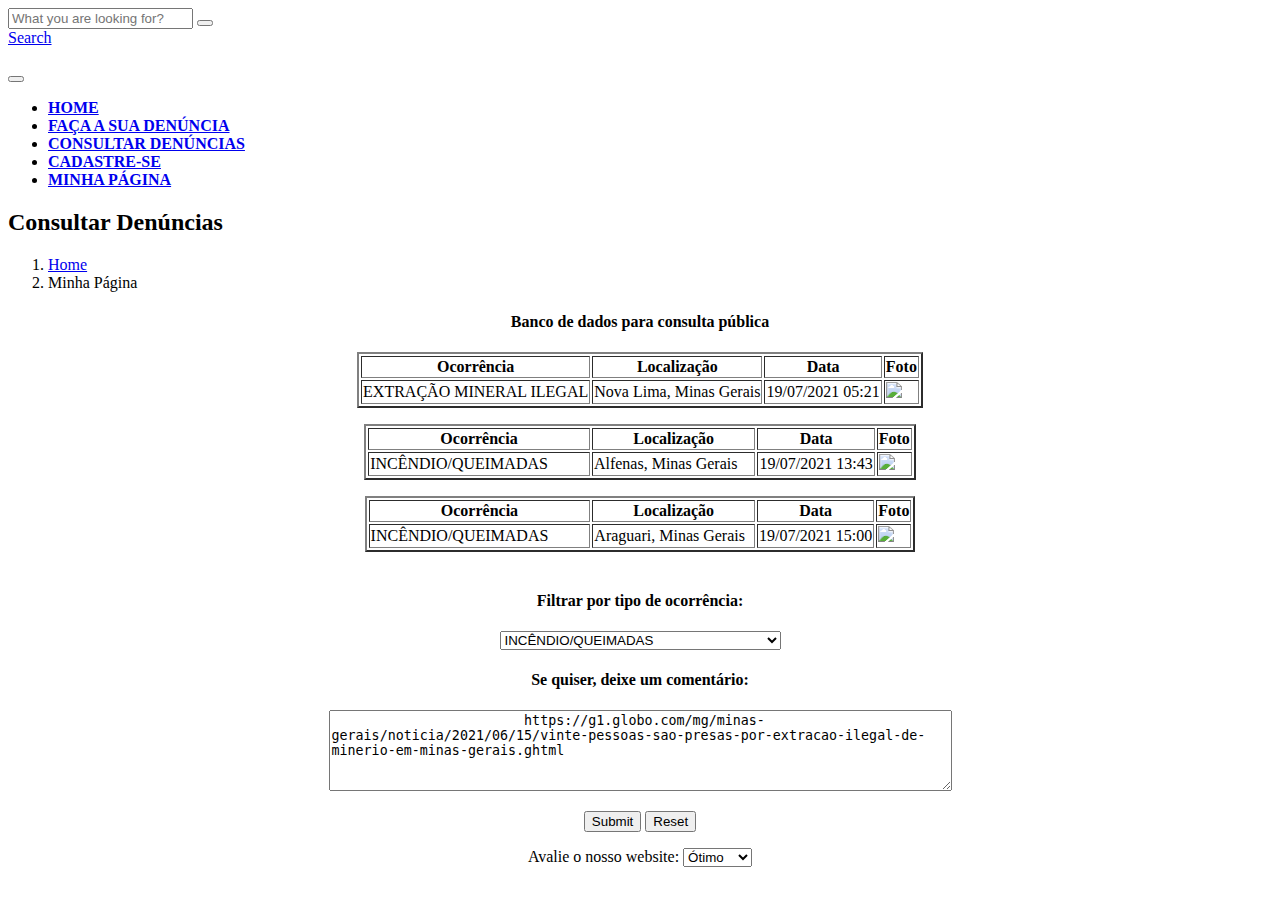
==== src/VerdePerto/banco-dados.html @ 224af570 "Update and rename denuncia.html to banco-dados.html" ====
<!DOCTYPE html>
<html lang="en">

    <head>
    
    
        <!-- Basic -->
        <meta charset="utf-8">
        <meta http-equiv="X-UA-Compatible" content="IE=edge">
        
        <!-- Mobile Metas -->
        <meta name="viewport" content="width=device-width, initial-scale=1, shrink-to-fit=no">
        
        <!-- Site Metas -->
        <title>VerdePerto - Faça a diferença hoje</title>
        <meta name="keywords" content="">
        <meta name="description" content="">
        <meta name="author" content="">
        
        <!-- Site Icons -->
        <link rel="shortcut icon" href="images/favicon.ico" type="image/x-icon" />
        <link rel="apple-touch-icon" href="images/apple-touch-icon.png">
        
        <!-- Design fonts -->
        <link href="https://fonts.googleapis.com/css?family=Droid+Sans:400,700" rel="stylesheet"> 
    
        <!-- Bootstrap core CSS -->
        <link href="css/bootstrap.css" rel="stylesheet">
    
        <!-- FontAwesome Icons core CSS -->
        <link href="css/font-awesome.min.css" rel="stylesheet">
    
        <!-- Custom styles for this template -->
        <link href="style.css" rel="stylesheet">
    
        <!-- Responsive styles for this template -->
        <link href="css/responsive.css" rel="stylesheet">
    
        <!-- Colors for this template -->
        <link href="css/colors.css" rel="stylesheet">
    
        <!-- Version Garden CSS for this template -->
        <link href="css/version/garden.css" rel="stylesheet">
    
   
    
    <meta name="viewport" content="width=device-width, initial-scale=1.0">
    <meta http-equiv="X-UA-Compatible" content="ie=edge">
    
    
    
    <div id="wrapper">
        <div class="collapse top-search" id="collapseExample">
            <div class="card card-block">
                <div class="newsletter-widget text-center">
                    <form class="form-inline">
                        <input type="text" class="form-control" placeholder="What you are looking for?">
                        <button type="submit" class="btn btn-primary"><i class="fa fa-search"></i></button>
                    </form>
                </div><!-- end newsletter -->
            </div>
        </div><!-- end top-search -->
    
        <div class="topbar-section">
            <div class="container-fluid">
                <div class="row">
                    <div class="col-lg-4 col-md-6 col-sm-6 hidden-xs-down">
                        <div class="topsocial">
                            <a href="#" data-toggle="tooltip" data-placement="bottom" title="Facebook"><i class="fa fa-facebook"></i></a>
                            <a href="#" data-toggle="tooltip" data-placement="bottom" title="Youtube"><i class="fa fa-youtube"></i></a>
                            <a href="#" data-toggle="tooltip" data-placement="bottom" title="Twitter"><i class="fa fa-twitter"></i></a>
                            <a href="#" data-toggle="tooltip" data-placement="bottom" title="Flickr"><i class="fa fa-flickr"></i></a>
                            <a href="#" data-toggle="tooltip" data-placement="bottom" title="Instagram"><i class="fa fa-instagram"></i></a>
                        </div><!-- end social -->
                    </div><!-- end col -->
    
                    <div class="col-lg-4 hidden-md-down">
                    </div><!-- end col -->
    
                    <div class="col-lg-4 col-md-6 col-sm-6 col-xs-12">
                        <div class="topsearch text-right">
                            <a data-toggle="collapse" href="#collapseExample" aria-expanded="false" aria-controls="collapseExample"><i class="fa fa-search"></i> Search</a>
                        </div><!-- end search -->
                    </div><!-- end col -->
                </div><!-- end row -->
            </div><!-- end header-logo -->
        </div><!-- end topbar -->
    
        <div class="header-section">
            <div class="container">
                <div class="row">
                    <div class="col-md-12">
                        <div class="logo">
                            <a href="index.html"><img src="images/version/verde-logo.png" alt=""></a>
                        </div><!-- end logo -->
                    </div>
                </div><!-- end row -->
            </div><!-- end header-logo -->
        </div><!-- end header -->
    
        <header class="header">
            <div class="container">
                <nav class="navbar navbar-inverse navbar-toggleable-md">
                    <button class="navbar-toggler" type="button" data-toggle="collapse" data-target="#Forest Timemenu" aria-controls="Forest Timemenu" aria-expanded="false" aria-label="Toggle navigation">
                        <span class="navbar-toggler-icon"></span>
                    </button>
                    <div class="collapse navbar-collapse justify-content-md-center" id="Forest Timemenu">
                        <ul class="navbar-nav">
                            <li class="nav-item">
                                <a class="nav-link color-green-hover" href="index.html"><b>HOME</b></a>
                            </li>
                            <li class="nav-item">
                                <a class="nav-link color-green-hover" href="denuncia.html"><b>FAÇA A SUA DENÚNCIA</b></a>
                            </li>
                            <li class="nav-item">
                                <a class="nav-link color-green-hover" href="banco_dados.html"><b>CONSULTAR DENÚNCIAS</b></a>
                            </li>
                            <li class="nav-item">
                                <a class="nav-link color-green-hover" href="cadastro.html"><b>CADASTRE-SE</b></a>
                            </li>
                
                            <li class="nav-item">
                                <a class="nav-link color-green-hover" href="login.html"><b>MINHA PÁGINA</b></a>
                            </li>
                        </ul>
                    </div>
                </nav>
            </div><!-- end container -->
        </header><!-- end header -->
    
   

    <!--[if lt IE 9]>
      <script src="https://oss.maxcdn.com/libs/html5shiv/3.7.0/html5shiv.js"></script>
      <script src="https://oss.maxcdn.com/libs/respond.js/1.4.2/respond.min.js"></script>
    <![endif]-->

</head>

<body>

    

    <div class="page-title wb">
        <div class="container">
            <div class="row">
                <div class="col-lg-8 col-md-8 col-sm-12 col-xs-12">
                    <h2><i class="fa fa-leaf bg-green"></i> Consultar Denúncias</h2>
                </div><!-- end col -->
                <div class="col-lg-4 col-md-4 col-sm-12 hidden-xs-down hidden-sm-down">
                    <ol class="breadcrumb">
                        <li class="breadcrumb-item"><a href="index.html">Home</a></li>
                        <li class="breadcrumb-item active">Minha Página</li>
                    </ol>
                </div><!-- end col -->                    
            </div><!-- end row -->
        </div><!-- end container -->
<p>

</p>
<p>
    <break>
    </break>
</p>

<div id="conteudo">  <p>

</p><p>

</p>

 

 </div>



<div class="wrapper">
    <div class="registration_form">
        <div class="title" align=center>
           <h4>Banco de dados para consulta pública</h4> <p>

           </p>
        </div>

        <form>
            <div class="form_wrap" align=center>
                <div class="input_grp">
                   
                    <table align=center border="2">
                        <tr>
                            <th>Ocorrência</th>
                            <th>Localização</th>
                            <th>Data</th>
                            <th>Foto</th>

                        </tr>
                        <tr>
                            <td> EXTRAÇÃO MINERAL ILEGAL </td>
                            <td> Nova Lima, Minas Gerais</td>
                            <td> 19/07/2021 05:21</td>
                            <td><img width=100px src="upload/minerio-ilegal.jpg"></td>
                        </tr>
                    
                    <table align=center border="2">
                        <tr>
                            <th>Ocorrência</th>
                            <th>Localização</th>
                            <th>Data</th>
                            <th>Foto</th>

                        </tr>
                        <tr>
                            <td> INCÊNDIO/QUEIMADAS&ensp;&ensp;&ensp;&ensp;&ensp;</td> <p></p><p></p>
                            <td> Alfenas, Minas Gerais&ensp;&ensp;</td>
                            <td> 19/07/2021 13:43</td>
                            <td><img width=108px src="upload/queimada.jpeg"></td>
                        </tr>
                    </table>
                    <table align=center border="2">
                        <tr>
                            <th>Ocorrência</th>
                            <th>Localização</th>
                            <th>Data</th>
                            <th>Foto</th>

                        </tr>
                        <tr>
                            <td> INCÊNDIO/QUEIMADAS&ensp;&ensp;&ensp;&ensp;&ensp;</td> <p></p><p></p>
                            <td> Araguari, Minas Gerais&ensp;</td>
                            <td> 19/07/2021 15:00</td>
                            <td><img width=100px src="upload/queimadacerrado.jpg"></td>
                        </tr>
                    </table>
                    <br> 
                    <div class="principal">
                        <div class="Tipo de Denúncia"> 
                         <h4>Filtrar por tipo de ocorrência:</h4>
                          <select name="denuncia">
                              <option value="valor1">INCÊNDIO/QUEIMADAS</option>
                              <option value="valor2">CRIME CONTRA ANIMAIS DOMÉSTICOS</option>
                              <option value="valor3">DESMATAMENTO/PODA ILEGAL</option>
                              <option value="valor4">POLUIÇÃO DOS RECURSOS HÍDRICOS</option>
                              <option value="valor5">DESCARTE IRREGULAR DE LIXO</option>
                              <option value="valor6">PESCA ILEGAL</option>
                              <option value="valor7">DANOS AO PATRIMÔNIO PÚBLICO</option>
                              <option value="valor8">POLUIÇÃO DOS SOLOS</option>
                              <option value="valor9">DESTRUIÇÃO DE MORROS</option>
                              <option value="valor10">EXTRAÇÃO MINERAL ILEGAL</option>
                              <option value="valor11">DESCARTE LIXO RADIOATIVO/NUCLEAR</option>
                              <option value="valor12">CARRO ABANDONADO </option>
                              <option value="valor13">CRIME CONTRA ANIMAIS SILVESTRES</option>
                          </select>
                        </p>
                        </div>
                   <h4>Se quiser, deixe um comentário: </h4> <p>

                    </p>
                    <div class="sugestao">
                        
                    <textarea rows="5" cols="75" name="campoReclamaçoes">
                        https://g1.globo.com/mg/minas-gerais/noticia/2021/06/15/vinte-pessoas-sao-presas-por-extracao-ilegal-de-minerio-em-minas-gerais.ghtml
                        </textarea><p>



                        <input type="submit" /> 
                        <input type="reset" /> 
                
                        <br><p>

                        </p>
                        Avalie o nosso website:
                        <select name="Nota">
                            <option value="0">Ótimo
                            <option value="1">Bom
                            <option value="2">Regular
                            <option value="3">Ruim
                        </select>

                </div>

            </div>

        </form>
    </div>

</div>

</a>

</div>
</body>
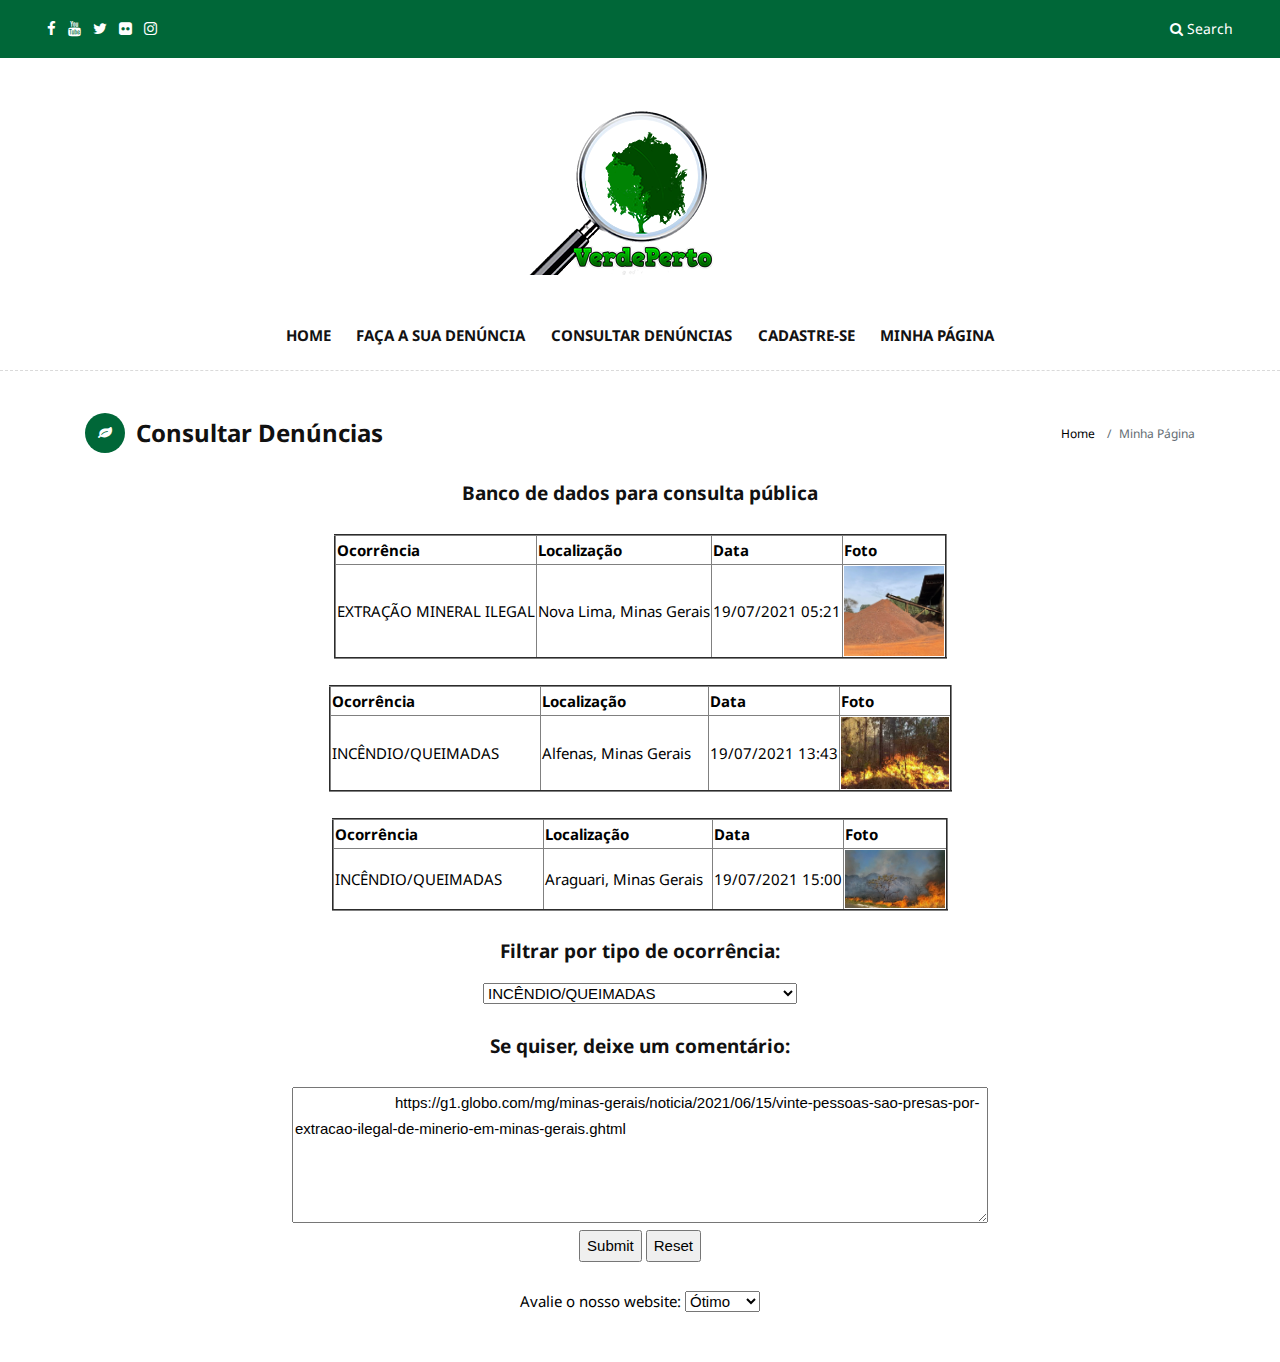
==== commit 79fdb77e: "Update banco-dados.html" ====
--- a/src/VerdePerto/banco-dados.html
+++ b/src/VerdePerto/banco-dados.html
@@ -113,7 +113,7 @@
                                 <a class="nav-link color-green-hover" href="denuncia.html"><b>FAÇA A SUA DENÚNCIA</b></a>
                             </li>
                             <li class="nav-item">
-                                <a class="nav-link color-green-hover" href="banco_dados.html"><b>CONSULTAR DENÚNCIAS</b></a>
+                                <a class="nav-link color-green-hover" href="banco-dados.html"><b>CONSULTAR DENÚNCIAS</b></a>
                             </li>
                             <li class="nav-item">
                                 <a class="nav-link color-green-hover" href="cadastro.html"><b>CADASTRE-SE</b></a>
--- a/src/VerdePerto/style.css
+++ b/src/VerdePerto/style.css
@@ -0,0 +1,1688 @@
+/**************************************
+
+    File Name: style.css
+    Template Name: Forest Time
+    Created By: HTML.Design
+    http://themeforest.net/user/wpdestek
+
+**************************************/
+
+/**************************************
+    Table of Content
+    
+    1. BASIC
+    2. HEADER
+    3. SECTION
+    4. FOOTER
+    5. PAGES
+    6. BLOG
+    7. WIDGETS
+**************************************/
+
+/* BASIC 
+**************************************/
+
+body {
+    font-size: 15px;
+    line-height: 26px;
+    background-color: #006738; /*cor texto Pq expor irregularidades ambientais... */
+}
+
+h1,
+h2,
+h3,
+h4,
+h5,
+body,
+p,
+.topbar-section,
+.navbar-inverse .navbar-nav .nav-link,
+.header .dropdown-menu,
+.navbar-nav .nav-link {
+    font-family: 'Roboto', serif;
+}
+
+h1,
+h2,
+h3,
+h4,
+h5,
+h6 {
+    font-weight: 700;
+    line-height: 1.4;
+    color: #111111;
+}
+
+h1:hover a,
+h2:hover a,
+h3:hover a,
+h4:hover a,
+h5:hover a,
+h6:hover a {
+    text-decoration: underline !important;
+    color: #111111 !important;
+}
+
+h1 {
+    font-size: 32px;
+    line-height: 40px;
+    margin-bottom: 23px
+}
+
+h2 {
+    font-size: 27px;
+    line-height: 38px;
+    margin-bottom: 20px
+}
+
+h3 {
+    font-size: 22px;
+    line-height: 30px;
+    margin-bottom: 17px
+}
+
+h4 {
+    font-size: 19px;
+    line-height: 29px;
+    margin-bottom: 14px
+}
+
+h5 {
+    font-size: 17px;
+    line-height: 25px;
+    margin-bottom: 11px
+}
+
+h6 {
+    font-size: 16px;
+    line-height: 24px;
+    margin-bottom: 11px
+}
+
+a {
+    color: #000000;
+}
+
+body,
+p {
+    color: #000000;
+}
+
+p {
+    margin-bottom: 26px;
+    font-size: 15px;
+    line-height: 26px;
+}
+
+a {
+    text-decoration: none !important;
+}
+
+.blockquote {
+    border: 1px solid #edeff2;
+    background: #fff none repeat scroll 0 0;
+    border-left: 4px solid #eceeef;
+    font-size: 1.1rem;
+    font-style: italic;
+    margin-bottom: 1.5rem;
+    border-radius: 0 !important;
+    padding: 2rem;
+}
+
+
+/* HEADER 
+**************************************/
+
+.header {
+    padding: 0.4rem 0;
+    position: relative;
+    background-color: #ffffff;
+}
+
+.navbar-inverse .navbar-nav .nav-link,
+.navbar-nav .nav-link {
+    font-size: 15px;
+    font-weight: 500;
+    line-height: 1;
+    padding: 0.9rem 0 0.8rem;
+    text-transform: capitalize;
+    color: #121212;
+}
+
+.dropdown-toggle::after {
+    display: inline-block;
+    width: auto;
+    height: auto;
+    margin-left: 0.5em;
+    margin-top: 0rem;
+    vertical-align: middle;
+    content: "\f107";
+    border: 0;
+    font-family: 'FontAwesome';
+}
+
+.navbar-toggleable-md .navbar-nav .nav-link {
+    padding-left: 0.8rem;
+    padding-right: 0.8rem;
+}
+
+.header-section {
+    padding: 3rem 0 1.5rem;
+    background-color: #ffffff;
+}
+
+.logo img {
+    max-width: 324px;
+    max-width: 100%;
+    margin: auto;
+    text-align: center;
+    display: block;
+}
+
+.navbar-nav {
+    margin: 0;
+}
+
+.header .dropdown-menu {
+    padding: 0;
+    box-shadow: none;
+    border-radius: 0;
+    min-width: 240px;
+    margin-top: 15px !important;
+    border-color: #edeff2;
+}
+
+.header .dropdown ul li {
+    border-bottom: 1px solid #f5f5f5;
+}
+
+.header .dropdown-item {
+    font-weight: 400;
+    text-transform: capitalize;
+    font-size: 14px;
+    padding: 4px 1.8rem;
+}
+
+.header .dropdown-item:hover,
+.header .dropdown-item:focus {
+    color: #121212 !important;
+    background-color: #edeff2;
+}
+
+.header .dropdown ul li:last-child {
+    border-bottom: 0;
+}
+
+.header .dropdown-item span {
+    position: absolute;
+    right: 20px;
+    top: 2px;
+}
+
+.header-section {
+    margin-bottom: 0;
+}
+
+.topsocial .fa {
+    margin-right: 0.5rem;
+    font-size: 15px;
+}
+
+.topbar-section {
+    display: block;
+    position: relative;
+    background-color: #ffffff;
+    padding: 1rem 2rem;
+    font-size: 14px;
+    border-bottom: 1px dashed #e2e2e2;
+}
+
+.topbar-section a {
+    color: rgba(0, 0, 0, 0.8) !important;
+}
+
+.topbar-section a:focus,
+.topbar-section a:hover {
+    color: rgba(0, 0, 0, 1) !important;
+}
+
+.topbar-section .list-inline {
+    margin: 0;
+    padding: 0;
+}
+
+.topbar-section .tooltip-inner {
+    margin-top: 10px !important;
+}
+
+.topbar-section .list-inline-item {
+    padding: 0 0.4rem !important;
+}
+
+.topmenu i {
+    padding-right: 0.3rem;
+}
+
+.menu-large {
+    overflow: hidden;
+    position: static !important;
+}
+
+.dropdown-menu.megamenu {
+    margin-top: 7px !important;
+    left: 0;
+    right: 0;
+    width: 100%;
+}
+
+.dropdown-menu .dropdown-menu {
+    margin-top: -1px !important
+}
+
+.mega-menu-content {
+    position: relative;
+    padding: 0;
+    background-color: #ffffff;
+}
+
+.tab-details {
+    padding: 2rem 0;
+}
+
+.tab-details .blog-meta h4 {
+    font-size: 14px;
+    margin: 0;
+    padding: 0.5rem 0 0;
+    line-height: 1.4;
+}
+
+.menucat {
+    position: absolute;
+    bottom: 0;
+    left: 0;
+    background-color: #111111;
+    font-size: 11px;
+    padding: 0.3rem 0.6rem;
+    line-height: 1;
+    color: #ffffff;
+}
+
+.post-media:hover .menucat {
+    display: none;
+}
+
+.post-media img {
+    width: 100%;
+}
+
+
+/* Style the tab */
+
+div.tab {
+    float: left;
+    padding: 2rem 0;
+    border-right: 1px solid #e1e3e6;
+    width: 20%;
+    background-color: #edeff2;
+}
+
+
+/* Style the buttons inside the tab */
+
+div.tab button {
+    display: block;
+    background-color: inherit;
+    color: black;
+    padding: 0.5rem 1rem;
+    width: 100%;
+    border: 0;
+    outline: none;
+    text-align: right;
+    cursor: pointer;
+    -webkit-transition: all .3s ease-in-out;
+    -moz-transition: all .3s ease-in-out;
+    -ms-transition: all .3s ease-in-out;
+    -o-transition: all .3s ease-in-out;
+    transition: all .3s ease-in-out;
+    color: #121212;
+    font-size: 15px;
+    font-weight: 500;
+    border-bottom: 1px solid transparent;
+    line-height: 1;
+    text-transform: capitalize;
+}
+
+
+/* Change background color of buttons on hover */
+
+div.tab button:hover,
+div.tab button.active {
+    background-color: #ffffff;
+    border-right: 0 solid #e1e3e6;
+    border-bottom: 1px solid #e1e3e6;
+    border-left: 0 solid #e1e3e6;
+}
+
+div.tab button:hover {
+    border-top: 0;
+}
+
+
+/* Style the tab content */
+
+.tabcontent {
+    float: left;
+    padding: 0 1rem;
+    display: none;
+    width: 80%;
+    border-left: none;
+}
+
+.tabcontent.active {
+    display: block;
+}
+
+.header .navbar-nav .has-submenu.menu-large ul li {
+    background: url(images/menubg.jpg) repeat-y center center #ffffff !important;
+}
+
+.tab-details {
+    padding: 0;
+}
+
+.tabcontent {
+    border-left: medium none;
+    display: none;
+    float: left;
+    padding: 2rem 1.5rem 0;
+    width: 80%;
+}
+
+
+/* SECTIONS
+**************************************/
+
+.section {
+    padding: 4rem 0;
+    display: block;
+    position: relative;
+    background-color: #ffffff;
+}
+
+.section.lb {
+    background-color: #edeff2;
+}
+
+.section.lb .single-post-media {
+    margin-bottom: 0;
+}
+
+.embed-responsive-item {
+    padding: 0.4rem !important;
+    display: block;
+    background-color: #fff;
+}
+
+.first-section {
+    padding: 0;
+    border-bottom: 0;
+}
+
+.first-section .container-fluid {
+    padding: 0 3px;
+}
+
+.section-title h3 {
+    display: block;
+    margin: 0 0 1.5rem;
+    padding: 0;
+    line-height: 1;
+}
+
+.section-title h3 a {
+    border-radius: 3px;
+    color: #fff !important;
+    font-size: 16px;
+    line-height: 1;
+    padding: 0.1rem 1.3rem;
+}
+
+.lightbg {
+    background-color: #f8e1f8;
+}
+
+.nopad {
+    padding: 0 !important;
+    margin: 0 !important;
+}
+
+.nopad img {
+    width: 100%;
+}
+
+.item-h2,
+.item-h1 {
+    height: 100% !important;
+    height: auto !important;
+}
+
+.pitem {
+    padding: 1rem !important;
+}
+
+.pitem img {
+    width: 100%;
+}
+
+.isotope-item {
+    z-index: 2;
+    padding: 0;
+}
+
+.isotope-hidden.isotope-item {
+    pointer-events: none;
+    z-index: 1;
+}
+
+.isotope,
+.isotope .isotope-item {
+    /* change duration value to whatever you like */
+    -webkit-transition-duration: 0.8s;
+    -moz-transition-duration: 0.8s;
+    transition-duration: 0.8s;
+}
+
+.isotope {
+    -webkit-transition-property: height, width;
+    -moz-transition-property: height, width;
+    transition-property: height, width;
+}
+
+.isotope .isotope-item {
+    -webkit-transition-property: -webkit-transform, opacity;
+    -moz-transition-property: -moz-transform, opacity;
+    transition-property: transform, opacity;
+}
+
+.portfolio .blog-meta span {
+    border-radius: 3px;
+}
+
+.portfolio .blog-meta small::after,
+.portfolio .blog-meta small a {
+    color: #a3a5a8 !important;
+    letter-spacing: 0.1rem;
+}
+
+.portfolio .blog-meta span a {
+    color: #fff !important;
+    line-height: 1;
+    padding: 0.2rem 1rem;
+    font-size: 12px;
+    margin: 1rem 0 0;
+    display: inline-block;
+}
+
+.portfolio .blog-meta h4 {
+    margin: 0;
+    font-size: 20px;
+    padding: 0.4rem 0 0.2rem;
+}
+
+.center-side,
+.left-side,
+.right-side {
+    float: left;
+    width: 33.33333%;
+}
+
+.post-media img,
+.masonry-box img {
+    -webkit-transition: all .3s ease-in-out;
+    -moz-transition: all .3s ease-in-out;
+    -ms-transition: all .3s ease-in-out;
+    -o-transition: all .3s ease-in-out;
+    transition: all .3s ease-in-out;
+    -webkit-transform: scale(1);
+    -moz-transform: scale(1);
+    -ms-transform: scale(1);
+    -o-transform: scale(1);
+    transform: scale(1);
+}
+
+.post-media:hover img,
+.masonry-box:hover img {
+    -webkit-transform: scale(1.1);
+    -moz-transform: scale(1.1);
+    -ms-transform: scale(1.1);
+    -o-transform: scale(1.1);
+    transform: scale(1.1);
+}
+
+.masonry-box img,
+.masonry-box {
+    width: 10   0%;
+}
+
+.masonry-box {
+    border: 0.34rem solid #fff;
+}
+
+.small-box {
+    width: 50%;
+    float: left;
+}
+
+.masonry-box .blog-meta h4 {
+    padding: 0.2rem 0;
+}
+
+.masonry-box .blog-meta span {
+    background-color: #111111;
+    border-radius: 3px;
+    font-size: 12px;
+    padding: 0.1rem 1rem;
+}
+
+
+/* FOOTER
+**************************************/
+
+.footer .widget-title {
+    display: table;
+    font-size: 18px;
+    line-height: 1;
+    margin: 0 0 2rem;
+    padding: 0 0 0.5rem;
+}
+
+.footer {
+    padding: 4rem 0 4rem;
+    background: url(images/footer.png) repeat-x center bottom #edeff2;
+}
+
+.footer.wb {
+    background-color: #ffffff;
+}
+
+.footer.wb .hovereffect {
+    opacity: 0.1;
+    background-color: rgba(0, 0, 0, 0.0.1);
+}
+
+.demos h4 a {
+    color: #000000 !important;
+    font-size: 21px;
+}
+
+.demos .btn {
+    padding: 0.6rem 1.5rem;
+}
+
+.demos p {
+    padding: 0 0 1.5rem;
+    margin: 0;
+}
+
+.section.demos {
+    background-color: #ffffff;
+}
+
+.demos .col-lg-10 .row {
+    padding: 2.5rem 1.5rem !important;
+    background-color: #ffffff;
+    border: 1px dashed #e2e2e2;
+}
+
+.demos .invis1 {
+    margin: 2rem 0;
+}
+
+.footer ul {
+    padding: 0;
+    margin: 0;
+    list-style: none;
+}
+
+.footer ul li {
+    margin-bottom: 0.3rem;
+}
+
+.footer ul li:last-child {
+    margin-bottom: 0;
+}
+
+.footer .fa-star {
+    font-size: 12px;
+}
+
+.footer h5,
+.footer ul li a {
+    color: #111111;
+}
+
+.demos .blog-meta h4 {
+    font-size: 28px;
+    padding: 0 0 1rem;
+}
+
+.footer a,
+.footer p,
+.blog-list-widget small {
+    color: rgba(0, 0, 0, 0.6) !important;
+}
+
+.footer-text .fa {
+    font-size: 21px;
+    margin: 0 0.3rem;
+}
+
+.dmtop {
+    background-color: #111111;
+    background-image: url(images/arrow.png);
+    background-position: 50% 50%;
+    background-repeat: no-repeat;
+    z-index: 9999;
+    width: 40px;
+    height: 40px;
+    text-indent: -99999px;
+    position: fixed;
+    bottom: -100px;
+    right: 25px;
+    cursor: pointer;
+    -webkit-transition: all .7s ease-in-out;
+    -moz-transition: all .7s ease-in-out;
+    -o-transition: all .7s ease-in-out;
+    -ms-transition: all .7s ease-in-out;
+    transition: all .7s ease-in-out;
+    overflow: auto;
+}
+
+
+/* PAGES 
+**************************************/
+
+.notfound h2 {
+    font-family: Comic Sans MS;
+    font-size: 140px;
+    padding: 0 0 1.7rem;
+    margin: 0;
+    line-height: 1;
+    font-weight: bold;
+}
+
+.notfound h3 {
+    font-size: 40px;
+    padding: 0 0 0.6rem;
+    margin: 0;
+}
+
+.notfound p {
+    padding: 1rem 0 1.4rem;
+    margin-bottom: 0;
+}
+
+.sitemap-wrapper {
+    margin-bottom: 2rem;
+    position: relative;
+    border: 1px dashed #dadada;
+    padding: 2rem;
+}
+
+.sitemap-wrapper .year {
+    position: absolute;
+    padding: 0 1rem;
+    background-color: #ffffff;
+    top: -12px;
+}
+
+.sitemap-text {
+    margin: 1rem 0;
+    font-weight: 500;
+}
+
+.sitemap-wrapper small {
+    display: block;
+    font-size: 11px;
+    padding: 0;
+    margin: 0 0 0.5rem;
+    line-height: 1;
+    text-transform: uppercase;
+}
+
+.breadcrumb {
+    background-color: transparent;
+    border-radius: 0;
+    list-style: outside none none;
+    margin-bottom: 0;
+    text-align: right;
+    padding: 0;
+}
+
+.breadcrumb-item {
+    float: none;
+    font-size: 12px;
+    display: inline-block;
+}
+
+.page-link {
+    background-color: #edeff2 !important;
+    border: 0 dashed #e2e2e2;
+    border-radius: 0;
+    color: #a3a5a8 !important;
+    display: block;
+    font-size: 14px;
+    line-height: 1;
+    margin-left: 6px;
+    padding: 0.8rem 0.8rem;
+    position: relative;
+    text-transform: capitalize;
+}
+
+.page-link:hover,
+.page-link:focus {
+    color: #111 !important;
+}
+
+.page-item:first-child .page-link {
+    margin-left: 0;
+    border-radius: 0;
+}
+
+.page-item:last-child .page-link {
+    border-radius: 0;
+}
+
+.page-title {
+    padding: 3rem 0;
+    background-color: #edeff2;
+}
+
+.page-title small {
+    color: #a3a5a8;
+    display: inline-block;
+    font-size: 13px;
+    font-style: italic;
+    letter-spacing: 1px;
+    line-height: 1;
+    margin-bottom: 0;
+    margin-top: -1px;
+    padding-bottom: 0;
+    padding-left: 0.5rem;
+    vertical-align: middle;
+}
+
+.page-title i {
+    border-radius: 40px;
+    display: inline-block;
+    font-size: 14px;
+    height: 40px;
+    line-height: 40px;
+    margin-right: 0.3rem;
+    margin-top: -0.4rem;
+    text-align: center;
+    vertical-align: middle;
+    width: 40px;
+}
+
+.page-title h2 {
+    font-size: 24px;
+    line-height: 1;
+    padding: 0;
+    margin: 0;
+}
+
+
+/* BLOG 
+**************************************/
+
+.carousel-indicators li {
+    max-width: 10px;
+    height: 10px;
+}
+
+.tag-cloud-single span {
+    background: #ddd none repeat scroll 0 0;
+    border-radius: 3px;
+    color: #ffffff;
+    display: inline-block !important;
+    margin-right: 0.5rem !important;
+    padding: 0 1rem;
+}
+
+.post-sharing {
+    display: block;
+    width: 100%;
+    position: relative;
+    margin: 1rem 0 0;
+}
+
+.gp-button.btn-primary:hover,
+.gp-button.btn-primary:focus,
+.gp-button.btn-primary {
+    border-color: #DA5333 !important;
+    background-color: #DA5333 !important;
+}
+
+.fb-button.btn-primary:focus,
+.fb-button.btn-primary:hover,
+.fb-button.btn-primary {
+    background-color: #3B5998 !important;
+    border-color: #3B5998 !important;
+}
+
+.tw-button.btn-primary:hover,
+.tw-button.btn-primary:focus,
+.tw-button.btn-primary {
+    background-color: #00B6F1 !important;
+    border-color: #00B6F1 !important;
+}
+
+.tw-button i,
+.fb-button i {
+    margin-right: 0.5rem;
+}
+
+.post-sharing .btn {
+    padding: 0.3rem 1.6rem;
+    border-radius: 3px;
+    color: #ffffff !important;
+}
+
+.post-sharing .btn:hover {
+    opacity: 0.9;
+}
+
+.gp-button {
+    padding: 0.8rem 1rem !important;
+}
+
+.post-sharing span,
+.post-sharing li {
+    display: inline-block !important;
+}
+
+.single-post-media {
+    display: block;
+    position: relative;
+    overflow: hidden;
+    margin-bottom: 2rem;
+}
+
+.single-post-media img {
+    width: 100%;
+}
+
+.blog-title-area {
+    display: block;
+    position: relative;
+    padding: 0;
+    margin-bottom: 3rem;
+}
+
+.blog-title-area .breadcrumb {
+    float: none;
+    text-align: left;
+    padding: 0;
+    color: #a3a5a8;
+    margin: 0;
+}
+
+.blog-title-area.text-center .breadcrumb {
+    text-align: center;
+}
+
+.blog-title-area .blog-meta a {
+    font-size: 10px;
+    font-weight: 500;
+    letter-spacing: 1px;
+    text-transform: uppercase;
+}
+
+.blog-title-area .breadcrumb-item.active,
+.blog-title-area .breadcrumb-item + .breadcrumb-item::before,
+.blog-title-area .blog-meta small,
+.blog-title-area a {
+    color: #a3a5a8;
+}
+
+.blog-title-area span {
+    margin: 0.5rem 0;
+    display: block;
+}
+
+.blog-title-area span a {
+    padding: 0 1rem;
+    color: #ffffff !important;
+    border-radius: 3px;
+}
+
+.blog-title-area h3 {
+    font-size: 41px;
+    line-height: 50px;
+    margin-bottom: 7px;
+    margin-top: 0;
+    overflow-wrap: break-word;
+}
+
+.user_name {
+    font-size: 16px;
+    font-weight: 500;
+}
+
+.comments-list p {
+    margin-bottom: 1rem
+}
+
+.tag-cloud-single a,
+.comments-list .media-right,
+.comments-list small {
+    color: #999 !important;
+    font-size: 11px;
+    letter-spacing: 2px;
+    margin-top: 5px;
+    padding-left: 10px;
+    text-transform: uppercase;
+}
+
+.comments-list .media {
+    padding: 1rem;
+    margin-bottom: 15px;
+}
+
+.media-body .btn-primary {
+    padding: 5px 15px !important;
+    font-size: 11px !important;
+}
+
+.last-child {
+    margin-bottom: 0 !important;
+}
+
+.comments-list img {
+    max-width: 80px;
+    margin-right: 30px;
+}
+
+.prevnextpost .float-right {
+    margin-left: 1rem;
+}
+
+.prevnextpost .w-100 {
+    margin-bottom: 0 !important;
+    padding-bottom: 0;
+}
+
+.prevnextpost .float-left {
+    margin-right: 1rem;
+}
+
+.authorbox a {
+    font-weight: bold;
+}
+
+.authorbox p {
+    font-style: italic;
+    margin-bottom: 1rem;
+}
+
+.small-title {
+    background: #edeff2 none repeat scroll 0 0;
+    font-size: 16px;
+    left: 5%;
+    line-height: 1;
+    margin: 0;
+    padding: 0.6rem 1.5rem;
+    position: absolute;
+    text-align: center;
+    top: -18px;
+}
+
+.custombox {
+    position: relative;
+    padding: 3rem 2rem;
+    border: 1px dashed #dadada;
+}
+
+.pp {
+    padding-left: 5%;
+    padding-right: 5%;
+}
+
+.pp .float-left {
+    margin: 0 2rem 1rem -3rem;
+}
+
+.pp a {
+    font-weight: bold;
+}
+
+.img-fullwidth {
+    display: block;
+    margin-left: auto;
+    margin-right: auto;
+    padding-right: 10%;
+    width: 50%;
+    margin-bottom: 2rem;
+}
+
+.check {
+    padding-bottom: 0;
+    margin-bottom: 25px;
+    list-style: none
+}
+
+.check li:before {
+    font-family: FontAwesome;
+    content: "\f105";
+    padding-right: 0.5rem;
+    color: #111111;
+}
+
+.page-wrapper .banner-spot {
+    padding: 0.4rem;
+    background-image: none;
+}
+
+.banner-spot {
+    background: #edeff2 url("images/ads-bg.png") no-repeat scroll center right / auto 100%;
+    clear: both;
+    display: block;
+    height: auto;
+    margin: 0 auto;
+    padding: 15px;
+    position: relative;
+}
+
+.banner-img img {
+    margin: auto;
+    text-align: center;
+    max-width: 768px;
+    float: none;
+    width: 100%;
+    display: block;
+}
+
+.blog-meta h4 {
+    padding: 1rem 0 0.5rem;
+    margin: 0;
+    font-size: 21px;
+}
+
+.blog-meta.big-meta h4 {
+    padding: 1rem 0 0.6rem;
+    margin: 0;
+    font-size: 28px;
+}
+
+.blog-meta.big-meta p {
+    margin-bottom: 0.5rem;
+    padding-bottom: 0;
+}
+
+.blog-meta small {
+    font-size: 11px;
+    display: inline-block;
+    margin-bottom: 0;
+    padding-bottom: 0;
+    color: #111111;
+    font-weight: bold;
+    text-transform: uppercase;
+    margin-right: 0.5rem;
+}
+
+.blog-meta small:after {
+    content: "/";
+    padding-left: 1rem;
+}
+
+.blog-meta small:last-child:after {
+    content: ""
+}
+
+hr.invis {
+    border: 0;
+    margin: 2rem 0;
+}
+
+hr.invis1 {
+    border: 0;
+    margin: 4rem 0;
+}
+
+hr.invis2 {
+    border: 0;
+    margin: 6rem 0;
+}
+
+hr.invis3 {
+    border: 0;
+    margin: 0;
+}
+
+.post-media {
+    position: relative;
+    overflow: hidden;
+}
+
+.shadoweffect {
+    position: absolute;
+    top: 0;
+    opacity: 0;
+    left: 0;
+    right: 0;
+    bottom: 0;
+    background: -moz-linear-gradient(0deg, rgba(0, 0, 0, 1) 0%, rgba(0, 0, 0, 0.1) 30%);
+    background: -webkit-linear-gradient(0deg, rgba(0, 0, 0, 1) 0%, rgba(0, 0, 0, 0.1) 30%);
+    background: linear-gradient(0deg, rgba(0, 0, 0, 1) 0%, rgba(0, 0, 0, 0.1) 30%);
+    filter: progid: DXImageTransform.Microsoft.gradient( startColorstr='#000000', endColorstr='#00000000', GradientType=1);
+    -webkit-transition: all .3s ease-in-out;
+    -moz-transition: all .3s ease-in-out;
+    -ms-transition: all .3s ease-in-out;
+    -o-transition: all .3s ease-in-out;
+    transition: all .3s ease-in-out;
+    -webkit-transform: scale(1);
+    -moz-transform: scale(1);
+    -ms-transform: scale(1);
+    -o-transform: scale(1);
+    transform: scale(1);
+    zoom: 1;
+    filter: alpha(opacity=100);
+    opacity: 1;
+}
+
+.shadow-desc {
+    position: absolute;
+    bottom: 0;
+    padding: 1rem 1.5rem;
+}
+
+.shadow-desc .blog-meta small::after,
+.shadow-desc .blog-meta a,
+.shadow-desc .blog-meta h4 a {
+    color: #ffffff !important; /*figuras pq denunciar Index */
+}
+
+.small-box .shadow-desc h4 {
+    font-size: 16px;
+    line-height: 1.3;
+}
+
+.small-box .shadow-desc {
+    padding: 1rem;
+}
+
+.hovereffect {
+    position: absolute;
+    top: 0;
+    opacity: 0;
+    left: 0;
+    right: 0;
+    bottom: 0;
+    background-color: rgba(0, 0, 0, 0.2);
+    -webkit-transition: all .3s ease-in-out;
+    -moz-transition: all .3s ease-in-out;
+    -ms-transition: all .3s ease-in-out;
+    -o-transition: all .3s ease-in-out;
+    transition: all .3s ease-in-out;
+    zoom: 1;
+    filter: alpha(opacity=0);
+    opacity: 0.5;
+    background: -moz-linear-gradient(0deg, rgba(0, 0, 0, 1) 0%, rgba(0, 0, 0, 0.1) 50%);
+    background: -webkit-linear-gradient(0deg, rgba(0, 0, 0, 1) 0%, rgba(0, 0, 0, 0.1) 50%);
+    background: linear-gradient(0deg, rgba(0, 0, 0, 1) 0%, rgba(0, 0, 0, 0.1) 50%);
+    filter: progid: DXImageTransform.Microsoft.gradient( startColorstr='#000000', endColorstr='#00000000', GradientType=1);
+}
+
+.post-media:hover .hovereffect span::before,
+.post-media:hover .hovereffect {
+    visibility: visible;
+    zoom: 1;
+    filter: alpha(opacity=100);
+    opacity: 1;
+}
+
+.hovereffect span::before {
+    width: 90px;
+    text-align: center;
+    left: 0;
+    right: 0;
+    top: 45%;
+    margin: -2rem auto;
+    visibility: hidden;
+    position: absolute;
+    height: 90px;
+    display: block;
+    content: url(images/hover.png);
+    -webkit-transition: all .3s ease-in-out;
+    -moz-transition: all .3s ease-in-out;
+    -ms-transition: all .3s ease-in-out;
+    -o-transition: all .3s ease-in-out;
+    transition: all .3s ease-in-out;
+    -webkit-transform: scale(1);
+    -moz-transform: scale(1);
+    -ms-transform: scale(1);
+    -o-transform: scale(1);
+    transform: scale(1);
+    zoom: 1;
+    filter: alpha(opacity=0);
+    opacity: 0;
+}
+
+.hovereffect span.videohover::before {
+    content: url(images/videohover.png);
+}
+
+.blog-list .blog-meta.big-meta h4 {
+    margin-left: -20%;
+    margin-top: 1rem;
+    background-color: #ffffff;
+    padding: 1rem 1.5rem 1rem;
+}
+
+.blog-custom-build .blog-meta {
+    margin: -4rem 3rem 0;
+    z-index: 11;
+    padding: 2rem 2rem;
+    position: relative;
+    background-color: #ffffff;
+    border-radius: 3px 3px 0 0;
+    border-bottom: 1px solid #edeff2;
+}
+
+.blog-custom-build .blog-meta.big-meta h4 {
+    font-size: 28px;
+    margin: 0;
+    padding: 0 0 1rem;
+}
+
+.blog-custom-build .post-sharing .btn {
+    padding: 0.7rem 1rem !important;
+}
+
+.blog-custom-build .post-sharing {
+    margin: 0 0 1.5rem;
+    padding: 0;
+}
+
+.blog-grid-system .blog-meta.big-meta h4 {
+    font-size: 21px;
+}
+
+.blog-video-system .col-md-12,
+.blog-grid-system .col-md-6 {
+    margin-bottom: 3rem;
+}
+
+.blog-video-system .blog-meta.big-meta h4 {
+    padding: 1rem 0;
+    font-size: 24px;
+}
+
+.blog-video-system .btn {
+    margin-top: 1rem;
+}
+
+
+/* WIDGETS 
+**************************************/
+
+.sidebar .widget {
+    position: relative;
+    display: block;
+    margin-bottom: 3rem;
+}
+
+.sidebar .banner-spot {
+    background-image: none;
+    padding: 5px;
+}
+
+.sidebar .instagram-wrapper a {
+    width: 33.3333%;
+    margin: 0;
+    float: left;
+    border-right: 5px solid #ffffff;
+    border-bottom: 5px solid #ffffff;
+}
+
+.wb {
+    background-color: #ffffff;
+    border-top: 1px dashed #dadada;
+}
+
+.wrapper-tab {
+    
+    min-height: 100vh;
+    display: flex;
+    justify-content: center;
+    align-items: center;
+  }
+
+.form-wrapper h4 {
+    margin-bottom: 1.5rem;
+}
+
+.form-wrapper .form-control {
+    background: #fff none repeat scroll 0 0;
+    border: 1px dashed #dadada;
+    border-radius: 0;
+    font-size: 14px;
+    font-weight: 400;
+    line-height: 1;
+    letter-spacing: 0.3px;
+    margin-bottom: 1.4rem;
+    min-height: 50px;
+    text-transform: none;
+}
+
+.form-wrapper .btn i {
+    padding-left: 0.5rem;
+}
+
+.form-wrapper textarea {
+    min-height: 120px !important;
+    padding-top: 1rem
+}
+
+.search-form .form-control {
+    border-radius: 0;
+    margin-bottom: 1.4rem;
+    border: 1px solid #edeff2;
+    font-size: 12px;
+    min-height: 45px;
+    text-transform: none;
+    font-weight: 400;
+}
+
+.search-form .form-control {
+    margin: 0;
+    min-width: 240px;
+    border-right: 0;
+}
+
+.search-form .btn:hover,
+.search-form .btn:focus,
+.search-form .btn {
+    padding: 0;
+    border-color: #edeff2 !important;
+    height: 45px;
+    position: absolute;
+    border-radius: 0 !important;
+    background-color: #edeff2 !important;
+    right: 0;
+    color: #a3a5a8 !important;
+    width: 45px;
+    line-height: 45px;
+    margin-left: 0
+}
+
+.sidebar .widget ul {
+    list-style: none;
+    margin: 0;
+    padding: 0;
+}
+
+.sidebar .blog-list-widget img {
+    width: 55px;
+    padding: 0;
+}
+
+.sidebar .blog-list-widget .mb-1 {
+    font-size: 15px;
+}
+
+.sidebar a {
+    color: rgba(0, 0, 0, 0.6);
+}
+
+.sidebar .widget-title {
+    display: block;
+    font-size: 18px;
+    margin: 0 0 2rem;
+    padding: 0;
+    line-height: 1;
+}
+
+.footer-text img {
+    max-width: 290px;
+}
+
+.footer-text p {
+    margin-bottom: 0;
+    padding: 1rem 0 1.2rem;
+}
+
+.blog-list-widget img {
+    background: #fff none repeat scroll 0 0;
+    margin-right: 15px;
+    max-width: 80px;
+    padding: 4px;
+}
+
+.blog-list-widget .list-group-item {
+    padding: 0;
+    border: 0;
+    margin: 0;
+    background-color: transparent;
+}
+
+.blog-list-widget .w-100 {
+    margin-bottom: 1rem;
+    display: block;
+}
+
+.blog-list-widget .w-100.last-item {
+    margin-bottom: 0;
+}
+
+.blog-list-widget .mb-1 {
+    font-size: 16px;
+    font-weight: 500;
+    line-height: 1.5;
+    margin-bottom: 0rem !important;
+}
+
+.blog-list-widget small {
+    font-size: 10px;
+    font-weight: 500;
+    letter-spacing: 1px;
+    text-transform: uppercase;
+}
+
+.newsletter-widget h4 {
+    font-size: 2.4rem;
+    padding: 0;
+    margin: 0 0 1.5rem;
+}
+
+.newsletter-widget p {
+    color: rgba(0, 0, 0, 0.4);
+    font-size: 18px;
+    padding: 0;
+    margin: 0 0 2rem;
+}
+
+.newsletter-widget .form-inline {
+    display: block;
+}
+
+.newsletter-widget .form-inline .form-control {
+    background-color: rgba(255, 255, 255, 0.9);
+    border: 1px solid #dbdde0;
+    border-radius: 0;
+    box-shadow: none;
+    display: inline-block;
+    font-size: 14px;
+    height: 56px;
+    padding-left: 1.5rem;
+    line-height: 1;
+    letter-spacing: 0.3px;
+    vertical-align: middle;
+    width: 400px;
+}
+
+.card-block {
+    -moz-box-flex: 1;
+    background: #202020 none repeat scroll 0 0;
+    padding: 1.25rem 3rem;
+    border-radius: 0 !important;
+}
+
+.top-search .btn:hover,
+.top-search .btn:focus,
+.top-search .btn {
+    position: absolute;
+    right: 4%;
+    border: 0 !important;
+    border-left: 1px solid #555555 !important;
+    color: #555555 !important;
+    font-size: 24px;
+    background-color: transparent !important;
+    height: 54px;
+    padding-left: 1rem;
+    padding-right: 1rem;
+}
+
+.top-search .newsletter-widget .form-inline .form-control {
+    background: rgba(0, 0, 0, 0) none repeat scroll 0 0;
+    border: 0 none;
+    color: #555555;
+    font-size: 24px;
+    width: 100%;
+}
+
+.form-wrapper .newsletter-widget .form-inline .form-control::-webkit-input-placeholder {
+    color: #a2abb1;
+    opacity: 1;
+}
+
+.form-wrapper .form-control::-moz-placeholder {
+    color: #a2abb1;
+    opacity: 1;
+}
+
+.form-wrapper .form-control:-ms-input-placeholder {
+    color: #a2abb1;
+    opacity: 1;
+}
+
+.form-wrapper .form-control::placeholder {
+    color: #a2abb1;
+    opacity: 1;
+}
+
+.top-search .form-inline .form-control::-webkit-input-placeholder {
+    color: #555555;
+    opacity: 1;
+}
+
+.top-search .newsletter-widget .form-inline .form-control::-moz-placeholder {
+    color: #555555;
+    opacity: 1;
+}
+
+.top-search .newsletter-widget .form-inline .form-control:-ms-input-placeholder {
+    color: #555555;
+    opacity: 1;
+}
+
+.top-search .newsletter-widget .form-inline .form-control::placeholder {
+    color: #555555;
+    opacity: 1;
+}
+
+.newsletter-widget .form-inline .form-control::-webkit-input-placeholder {
+    color: #a2abb1;
+    opacity: 1;
+}
+
+.newsletter-widget .form-inline .form-control::-moz-placeholder {
+    color: #a2abb1;
+    opacity: 1;
+}
+
+.newsletter-widget .form-inline .form-control:-ms-input-placeholder {
+    color: #a2abb1;
+    opacity: 1;
+}
+
+.newsletter-widget .form-inline .form-control::placeholder {
+    color: #a2abb1;
+    opacity: 1;
+}
+
+.newsletter-widget .btn {
+    height: 54px;
+    border-radius: 0;
+    border: 0;
+}
+
+.newsletter-widget .btn i {
+    padding-left: 0.5rem
+}
+
+.btn {
+    background-color: #111111;
+    border: 0 none;
+    border-radius: 0;
+    font-size: 14px;
+    font-weight: bold;
+    padding: 0.8rem 2rem;
+    text-transform: none;
+}
+
+.link-widget li {
+    padding: 0.4rem 0.2rem 0.6rem;
+    text-transform: capitalize;
+    line-height: 1;
+    font-weight: 500;
+    position: relative;
+    margin: 0;
+    border-bottom: 1px dashed #dadada;
+}
+
+.link-widget li:last-child {
+    border-bottom: 0 dashed #dadada;
+}
+
+.link-widget li span {
+    position: absolute;
+    right: 0;
+}
+
+.loader {
+    display: block;
+    margin: 20px auto 0;
+    vertical-align: middle;
+}
+
+#preloader {
+    width: 100%;
+    height: 100%;
+    top: 0;
+    right: 0;
+    bottom: 0;
+    left: 0;
+    background: #fff;
+    z-index: 11000;
+    position: fixed;
+    display: block
+}
+
+.preloader {
+    position: absolute;
+    margin: 0 auto;
+    left: 1%;
+    right: 1%;
+    top: 47%;
+    width: 65px;
+    height: 65px;
+    background: center center no-repeat none;
+    background-size: 65px 65px;
+    -webkit-border-radius: 50%;
+    -moz-border-radius: 50%;
+    -ms-border-radius: 50%;
+    -o-border-radius: 50%;
+    border-radius: 50%
+}--- a/src/VerdePerto/css/responsive.css
+++ b/src/VerdePerto/css/responsive.css
@@ -0,0 +1,198 @@
+/**************************************
+
+    File Name: responsive.css
+    Template Name: Forest Time
+    Created By: HTML.Design
+    http://themeforest.net/user/wpdestek
+
+**************************************/
+
+
+/* RESPONSIVE 
+**************************************/
+
+@media (max-width: 1156px) {
+    .small-box .shadow-desc h4 {
+        font-size: 14px;
+    }
+}
+
+@media (max-width: 1047px) {
+    .topbar-section .list-inline-item {
+        padding: 0 0.2rem !important;
+    }
+}
+
+@media (max-width: 989px) {
+    .search-form .btn:hover,
+    .search-form .btn:focus,
+    .search-form .btn {
+        position: relative;
+    }
+    .custombox .blog-list-widget,
+    .custombox .blog-box {
+        margin: 1rem 0;
+    }
+    .sidebar,
+    .footer .widget {
+        margin: 1.5rem 0;
+    }
+    .center-side,
+    .left-side,
+    .right-side {
+        float: left;
+        width: 50%;
+    }
+}
+
+@media (max-width: 768px) {
+    .post-sharing .btn {
+        padding: 0.6rem !important;
+    }
+    .blog-custom-build .down-mobile,
+    .blog-title-area .down-mobile {
+        display: none !important;
+    }
+    .newsletter-widget .form-inline .form-control {
+        width: 100%;
+    }
+    .newsletter-widget .btn {
+        display: block;
+        width: 100%;
+        margin-top: 0.5rem;
+    }
+    .blog-list .blog-meta.big-meta h4 {
+        background-color: #ffffff;
+        margin-left: 0;
+        margin-top: 1rem;
+        padding: 1rem 0;
+    }
+}
+
+@media (max-width: 728px) {
+    .center-side,
+    .left-side,
+    .right-side {
+        float: left;
+        width: 100%;
+    }
+    .shadow-desc {
+        bottom: 0;
+        padding: 1rem 0.8rem;
+        position: absolute;
+    }
+    .blog-meta h4 {
+        font-size: 18px;
+    }
+}
+
+@media (max-width: 590px) {
+    .comment-list .media {
+        float: none !important;
+        width: 100%;
+        display: block;
+    }
+    .blog-title-area {
+        text-align: center;
+    }
+    .pp .float-right,
+    .pp .float-left {
+        width: 100%;
+        margin: 1rem 0;
+    }
+    .blog-title-area h3 {
+        font-size: 34px;
+    }
+    .section-title {
+        margin-top: 1rem;
+    }
+    .footer-text img,
+    .small-box {
+        float: none;
+        width: 100%;
+    }
+    .topbar-section .text-right {
+        text-align: center !important;
+    }
+    .blog-meta.big-meta h4 {
+        font-size: 21px;
+    }
+    .top-search .newsletter-widget .form-inline .form-control {
+        font-size: 16px;
+    }
+    .card-block {
+        padding: 1rem 0.5rem;
+    }
+    .newsletter-widget .btn:hover,
+    .newsletter-widget .btn:focus,
+    .newsletter-widget .btn {
+        border: 0 none !important;
+        font-size: 17px !important;
+        padding: 1.3rem 1rem !important;
+    }
+}
+
+@media (min-width: 992px) {
+    .header .dropdown-menu {
+        margin-top: 13px;
+    }
+    .header .navbar-nav .has-submenu {
+        position: relative;
+    }
+    .header .navbar-nav .has-submenu:hover > ul {
+        visibility: visible;
+        opacity: 1;
+        top: 100%;
+    }
+    .header .navbar-nav .has-submenu:hover > ul li ul {
+        margin-top: -1px;
+    }
+    .header .navbar-nav .has-submenu ul {
+        -webkit-transition: visibility 0.35s ease-in-out, opacity 0.35s ease-in-out, top 0.35s ease-in-out, bottom 0.35s ease-in-out, left 0.35s ease-in-out, right 0.35s ease-in-out;
+        -moz-transition: visibility 0.35s ease-in-out, opacity 0.35s ease-in-out, top 0.35s ease-in-out, bottom 0.35s ease-in-out, left 0.35s ease-in-out, right 0.35s ease-in-out;
+        -o-transition: visibility 0.35s ease-in-out, opacity 0.35s ease-in-out, top 0.35s ease-in-out, bottom 0.35s ease-in-out, left 0.35s ease-in-out, right 0.35s ease-in-out;
+        transition: visibility 0.35s ease-in-out, opacity 0.35s ease-in-out, top 0.35s ease-in-out, bottom 0.35s ease-in-out, left 0.35s ease-in-out, right 0.35s ease-in-out;
+    }
+    .header .navbar-nav .has-submenu .dropdown-menu {
+        min-width: 220px;
+        padding: 0;
+        -webkit-border-radius: 0;
+        -moz-border-radius: 0;
+        border-radius: 0;
+    }
+    .header .navbar-nav .has-submenu > ul {
+        position: absolute;
+        top: 130%;
+        visibility: hidden;
+        display: block;
+        opacity: 0;
+        left: 0;
+    }
+    .header .navbar-nav .has-submenu > ul.start-right {
+        right: 0;
+        left: auto;
+    }
+    .header .navbar-nav .has-submenu > ul li {
+        position: relative;
+    }
+    .header .navbar-nav .has-submenu > ul li:hover > ul {
+        visibility: visible;
+        opacity: 1;
+        left: 100%;
+    }
+    .header .navbar-nav .has-submenu > ul li:hover > ul.show-right {
+        right: 100%;
+    }
+    .header .navbar-nav .has-submenu > ul li ul {
+        position: absolute;
+        top: 0;
+        visibility: hidden;
+        display: block;
+        opacity: 0;
+        left: 130%;
+    }
+    .header .navbar-nav .has-submenu > ul li ul.show-right {
+        right: 130%;
+        left: auto;
+    }
+}--- a/src/VerdePerto/css/colors.css
+++ b/src/VerdePerto/css/colors.css
@@ -0,0 +1,174 @@
+/**************************************
+
+    File Name: colors.css
+    Template Name: Forest Time
+    Created By: HTML.Design
+    http://themeforest.net/user/wpdestek
+
+**************************************/
+
+
+/* COLORS 
+**************************************/
+
+.authorbox p a,
+.pp a,
+.sitemap-wrapper small,
+.fa-user-circle-o,
+.footer h5:hover,
+a:hover,
+a:focus,
+.navbar-nav .nav-link:hover,
+.navbar-nav .nav-link:focus,
+.navbar-inverse .navbar-nav .active > .nav-link,
+.navbar-inverse .navbar-nav .nav-link.active,
+.navbar-inverse .navbar-nav .nav-link.open,
+.navbar-inverse .navbar-nav .open > .nav-link {
+    color: #3197d6 !important;
+}
+
+.dmtop,
+.search-form .btn:hover,
+.search-form .btn:focus,
+.search-form .btn {
+    color: #ffffff !important;
+    background-color: #3197d6 !important;
+}
+
+.tag-cloud-single span,
+.page-title i,
+.btn:hover,
+.sitemap-wrapper .year,
+.btn:focus,
+.navbar-inverse .navbar-toggler {
+    color: #ffffff !important;
+    background-color: #3197d6;
+}
+
+.blockquote {
+    border-left-color: #3197d6;
+}
+
+.footer .widget-title {
+    border-color: #3197d6;
+}
+
+
+/* OTHER COLORS 
+**************************************/
+
+.navbar-nav .nav-link.active.color-pink-hover,
+.navbar-nav .nav-link.color-pink-hover:hover,
+.navbar-nav .nav-link.color-pink-hover:focus {
+    color: #deacca !important;
+}
+
+.page-title .bg-pink,
+.portfolio .blog-meta span.bg-pink,
+.masonry-box:hover .blog-meta span.bg-pink,
+.color-pink a {
+    background-color: #deacca !important;
+}
+
+.navbar-nav .nav-link.active.color-aqua-hover,
+.navbar-nav .nav-link.color-aqua-hover:hover,
+.navbar-nav .nav-link.color-aqua-hover:focus {
+    color: #2ad2c9 !important;
+}
+
+.page-title .bg-aqua,
+.masonry-box:hover .blog-meta span.bg-aqua,
+.color-aqua a {
+    background-color: #2ad2c9 !important;
+}
+
+.navbar-nav .nav-link.active.color-green-hover,
+.navbar-nav .nav-link.color-green-hover:hover,
+.navbar-nav .nav-link.color-green-hover:focus {
+    color: #006738 !important;
+}
+
+.page-title .bg-green,
+.masonry-box:hover .blog-meta span.bg-green,
+.color-green a {
+    background-color: #006738 !important;
+}
+
+.navbar-nav .nav-link.active.color-red-hover,
+.navbar-nav .nav-link.color-red-hover:hover,
+.navbar-nav .nav-link.color-red-hover:focus {
+    color: #ed1b2e !important;
+}
+
+.page-title .bg-red,
+.masonry-box:hover .blog-meta span.bg-red,
+.color-red a {
+    background-color: #ed1b2e !important;
+}
+
+.navbar-nav .nav-link.active.color-yellow-hover,
+.navbar-nav .nav-link.color-yellow-hover:hover,
+.navbar-nav .nav-link.color-yellow-hover:focus {
+    color: #ffb900 !important;
+}
+
+.page-title .bg-yellow,
+.masonry-box:hover .blog-meta span.bg-yellow,
+.color-yellow a {
+    background-color: #ffb900 !important;
+}
+
+.navbar-nav .nav-link.active.color-grey-hover,
+.navbar-nav .nav-link.color-grey-hover:hover,
+.navbar-nav .nav-link.color-grey-hover:focus {
+    color: #6f1683 !important;
+}
+
+.portfolio .blog-meta span.bg-grey,
+.page-title .bg-grey,
+.masonry-box:hover .blog-meta span.bg-grey,
+.color-grey a {
+    background-color: #6f1683 !important;
+}
+
+.fa-star-o,
+.fa-star {
+    color: #fbb034;
+}
+
+.topsocial .fa.fa-facebook {
+    color: #4b6ea9;
+}
+
+.topsocial .fa.fa-google-plus {
+    color: #e86142;
+}
+
+.topsocial .fa.fa-twitter {
+    color: #1ab2f5;
+}
+
+.topsocial .fa.fa-linkedin {
+    color: #0088c0;
+}
+
+.fa-bolt,
+.topsocial .fa.fa-pinterest {
+    color: #d73533;
+}
+
+.topsocial .fa.fa-youtube {
+    color: #d44638;
+}
+
+.topsocial .fa.fa-instagram {
+    color: #405de6;
+}
+
+.topsocial .fa.fa-flickr {
+    color: #ff0084;
+}
+
+.footer.wb .btn {
+    color: rgba(255, 255, 255, 1) !important;
+}--- a/src/VerdePerto/css/version/garden.css
+++ b/src/VerdePerto/css/version/garden.css
@@ -0,0 +1,159 @@
+/**************************************
+
+    File Name: garden.css
+    Template Name: Forest Time
+    Created By: HTML.Design
+    http://themeforest.net/user/wpdestek
+
+**************************************/
+
+h1,
+h2,
+h3,
+h4,
+h5,
+body,
+p,
+.topbar-section,
+.navbar-inverse .navbar-nav .nav-link,
+.header .dropdown-menu,
+.navbar-nav .nav-link {
+    font-family: 'Droid Sans', serif;
+}
+
+.topbar-section {
+	border:0;
+}
+
+.blog-list .blog-meta.big-meta h4 {
+    margin-left: 0;
+    margin-top: 0;
+    padding: 1rem 0;
+}
+
+.footer {
+	background-image: none;
+}
+
+.blog-list-widget .mb-1 {
+	font-weight: bold;
+}
+
+.newsletter-widget .form-inline .form-control {
+	height: 54px;
+}
+
+.dropdown-menu {
+	border:0;
+}
+
+.navbar-inverse .navbar-nav .nav-link, .navbar-nav .nav-link {
+	font-weight: 400;
+}
+
+.blog-meta span {
+    background-color: #006738;
+    border-radius: 3px;
+    font-size: 12px;
+    padding: 0.1rem 1rem;
+}
+
+#map {
+    height: 400px;
+    position: relative;
+    width: 100%;
+    z-index: 1;
+}
+
+#map img {
+    max-width: inherit;
+}
+
+.loader {
+    margin-left: 10px;
+}
+
+.map {
+    position: relative;
+}
+
+.map .row {
+    position: relative;
+}
+
+.infobox img {
+    width: 100% !important;
+}
+
+.map .searchmodule {
+    padding: 18px 10px;
+}
+
+.infobox {
+    display: block;
+    margin: 0;
+    padding: 0 0 10px;
+    position: relative;
+    width: 260px;
+    z-index: 100;
+}
+
+.infobox .title {
+    font-size: 13px;
+    line-height: 1;
+    margin-bottom: 0;
+    margin-top: 15px;
+    padding-bottom: 5px;
+    text-transform: capitalize;
+}
+
+.header .dropdown-item:hover,
+.header .dropdown-item:focus,
+.blog-meta span,
+.blog-meta span a,
+.footer p,
+.footer a,
+.page-link,
+.page-link:hover,
+.topbar-section a:hover,
+.topbar-section a:focus,
+.topbar-section a,
+.topbar-section i {
+	color:#ffffff !important; 
+}
+
+.footer {
+	background-color: #006738 !important;
+}
+
+.small-title,
+.page-title .bg-green, .masonry-box:hover .blog-meta span.bg-green, .color-green a,
+.navbar-toggler,
+.masonry-box:hover .blog-meta span.bg-aqua,
+.blog-meta span.bg-aqua,
+.search-form .btn:hover, .search-form .btn:focus, .search-form .btn,
+.btn,
+.btn:hover,
+.dropdown-item:hover,
+.dropdown-item:focus,
+.btn:focus,
+.dmtop,
+.page-link,
+.topbar-section {
+	color:#ffffff !important;
+	background-color: #006738 !important;
+	border-color: #006738 !important;
+}
+
+
+.authorbox p a,
+.pp a,
+a:hover,
+a:focus,
+.footer .fa:hover,
+.footer a:hover,
+.navbar-nav .nav-link.active.color-green-hover,
+.navbar-nav .nav-link.color-green-hover:hover,
+.navbar-nav .nav-link.color-green-hover:focus {
+    color: #fd8802 !important;
+}
